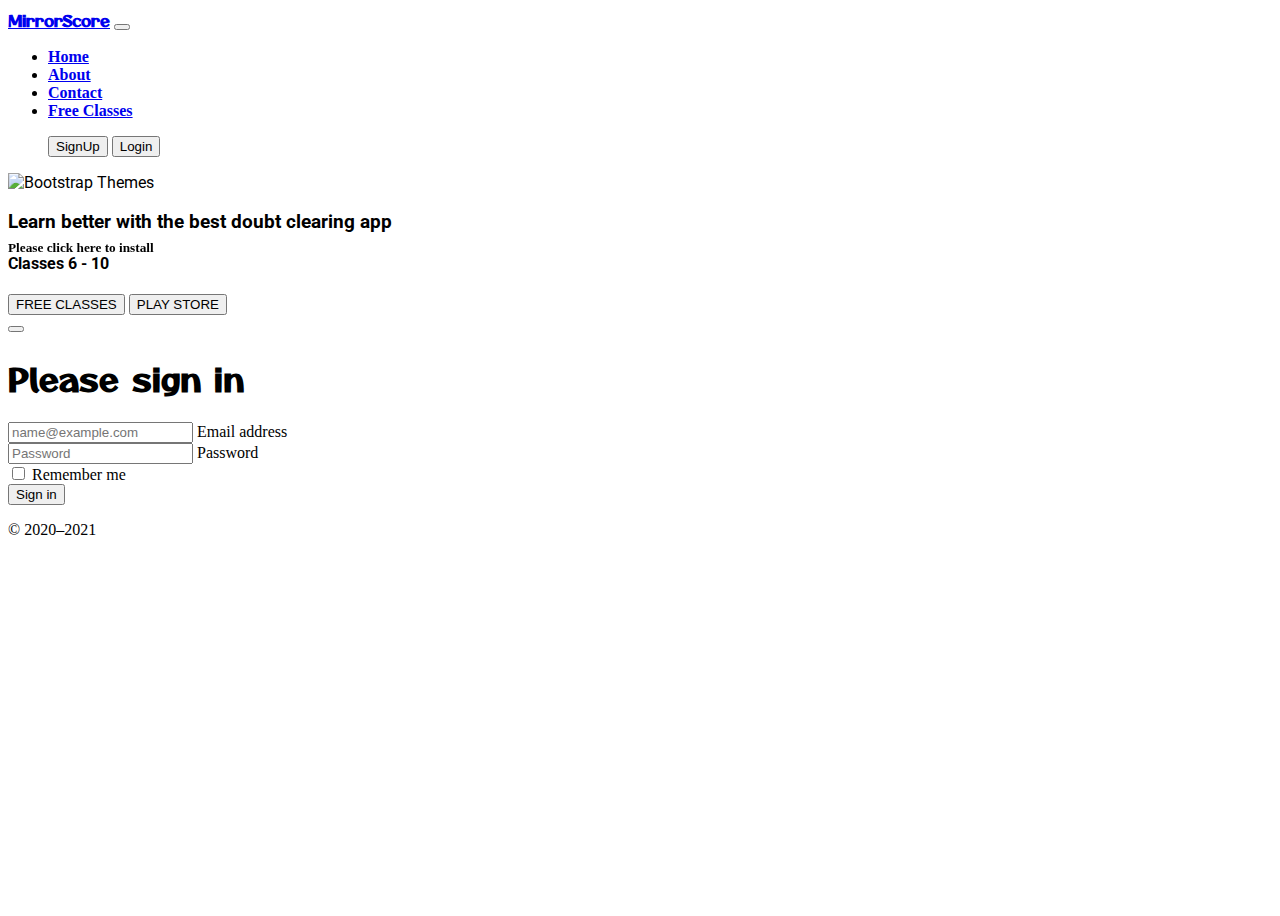
==== index.html @ 06a645e2 "all" ====
<!DOCTYPE html>
<html lang="en">

<head>
    <title>PageTitle</title>
    <meta charset="utf-8" />
    <meta name="viewport" content="width=device-width, initial-scale=1, shrink-to-fit=no" />
    <link href="https://cdn.jsdelivr.net/npm/bootstrap@5.0.0/dist/css/bootstrap.min.css" rel="stylesheet"
        integrity="sha384-wEmeIV1mKuiNpC+IOBjI7aAzPcEZeedi5yW5f2yOq55WWLwNGmvvx4Um1vskeMj0" crossorigin="anonymous" />
    <link rel="stylesheet" href="./asset/css/style.css" />
</head>

<body>
    <div id="main-container">
        <nav class="navbar navbar-expand-md navbar-light fixed-top">
            <div class="container-fluid">
                <a class="
              navbar-brand
              text-uppercase text-info
              shadow-lg
              p-3
              font-monospace
              text-wrap
            " href="#">MirrorScore</a>
                <button class="navbar-toggler" type="button" data-bs-toggle="collapse" data-bs-target="#navbarCollapse"
                    aria-controls="navbarCollapse" aria-expanded="false" aria-label="Toggle navigation">
                    <span class="navbar-toggler-icon"></span>
                </button>
                <div class="collapse navbar-collapse" id="navbarCollapse">
                    <ul class="navbar-nav me-auto mb-2 mb-md-0">
                        <li class="nav-item   p-lg-1 m-md-3">
                            <a class="nav-link active text-dark text-wrap" aria-current="page" href="#">Home</a>
                        </li>
                        <li class="nav-item   p-lg-1 m-md-3">
                            <a class="nav-link text-dark text-wrap" href="#">About</a>
                        </li>

                        <li class="nav-item   p-lg-1 m-md-3">
                            <a class="nav-link text-dark text-wrap" href="#">Contact</a>
                        </li>

                        <li class="nav-item  p-lg-1 m-md-3">
                            <a class="nav-link active text-dark text-wrap" aria-current="page" href="#">Free Classes</a>
                        </li>

                        <!-- <li class="nav-item   p-lg-1 m-md-3">
                            <a class="nav-link text-dark text-wrap" href="#">school syllabus</a>
                        </li>
                        <li class="nav-item   p-lg-1 m-md-3">
                            <a class="nav-link  text-dark text-wrap" href="#">Programming</a>
                        </li> -->
                    </ul>

                    <ul class="navbar-nav me-auto mb-2 mb-md-0">
                        <div class="d-flex w-100 auth">
                            <!-- Button trigger modal -->
                            <button type="button" class="btn btn-info text-white me-2" data-bs-toggle="modal"
                                data-bs-target="#exampleModal">
                                SignUp
                            </button>

                            <!-- Button trigger modal -->
                            <button type="button" class="btn btn-outline-info ms-auto" data-bs-toggle="modal"
                                data-bs-target="#exampleModal">
                                Login
                            </button>
                        </div>
                    </ul>
                </div>
            </div>
        </nav>
        <!-- ======= Hero Section ======= -->
        <main id="hero">
            <div class="container col-xxl-8 px-4 py-5">
                <div class="row flex-lg-row-reverse align-items-center g-5 py-5">
                    <div class="col-10 col-sm-8 col-lg-6">
                        <img src="https://www.dropbox.com/s/25lk5ur2qvxms7o/AppLandingPage.png?raw=1"
                            class="d-block mx-lg-auto img-fluid" alt="Bootstrap Themes" width="700" height="500"
                            loading="lazy" />
                    </div>
                    <div class="col-lg-6">
                        <h3 class="display-5 fw-bold lh-1 mb-3 text-info">
                            Learn better with the best doubt clearing app
                        </h3>
                        <h4 class="lead text-bold p-3 font-monospace text-white">Classes 6 - 10</h4>
                        <div class="d-grid gap-2 d-md-flex justify-content-md-start audio-button">
                            <button type="button" class="btn btn-info text-white btn-lg px-4 me-md-2">
                                FREE CLASSES
                            </button>
                            <button id="playstore" type="button" class="btn btn-outline-info btn-lg px-4">
                                PLAY STORE
                            </button>
                        </div>
                    </div>
                </div>
            </div>
        </main>


         <div class="col-md-4 offset-md-4">
            <div id="speaker"
            class="card shadow p-3 mb-5 bg-body rounded col-md-3 rounded-circle speaker d-none">
                <div class="card-body">
                    
                    <img width="50%"
                    src="https://findicons.com/files/icons/2813/flat_jewels/512/speaker.png" alt=""
                    srcset="">
                    <h5 class="card-title">Please click here to install</h5>
            </div>
         </div>
        </div>

        <!-- Modal -->
        <div class="modal fade" id="exampleModal" tabindex="-1" aria-labelledby="exampleModalLabel" aria-hidden="true">
            <div class="modal-dialog modal-dialog-centered modal-md  ">
                <div class="modal-content bg-info">

                    <div class="modal-body">
                        <button type="button" class="btn-close ms-auto" data-bs-dismiss="modal"
                            aria-label="Close"></button>

                        <form class="">
                            <h1 class="h3 mb-3 fw-normal form-title">Please sign in</h1>
                            <div class="form-floating mt-2">
                                <input type="email" class="form-control" id="floatingInput"
                                    placeholder="name@example.com">
                                <label for="floatingInput">Email address</label>
                            </div>
                            <div class="form-floating mt-2">
                                <input type="password" class="form-control" id="floatingPassword"
                                    placeholder="Password">
                                <label for="floatingPassword">Password</label>
                            </div>

                            <div class="checkbox mb-3 mt-2">
                                <label>
                                    <input type="checkbox" value="remember-me"> Remember me
                                </label>
                            </div>
                            <button class="w-100 btn btn-lg btn-dark" type="submit">Sign in</button>
                            <p class="mt-5 mb-3 text-muted">&copy; 2020–2021</p>
                        </form>


 

                        <script src="./asset/js/script.js"></script>
                        <!-- Bootstrap JS -->

                        <script src="https://cdn.jsdelivr.net/npm/bootstrap@5.0.0/dist/js/bootstrap.bundle.min.js"
                            integrity="sha384-p34f1UUtsS3wqzfto5wAAmdvj+osOnFyQFpp4Ua3gs/ZVWx6oOypYoCJhGGScy+8"
                            crossorigin="anonymous"></script>
</body>

</html>
---- asset/css/style.css ----
@import url('https://fonts.googleapis.com/css2?family=Otomanopee+One&family=Roboto:wght@300;400;700;900&family=Sigmar+One&family=Zen+Tokyo+Zoo&display=swap');



/* font-family: 'Otomanopee One', sans-serif;
font-family: 'Roboto', sans-serif;
font-family: 'Sigmar One', cursive;
font-family: 'Zen Tokyo Zoo', cursive; */

#main-container{
    background-color: rgb(255, 255, 255);
    height: 100vh;
     
}

 #hero {
  
    /* font-family: 'Otomanopee One', sans-serif; */
    font-family: 'Roboto', sans-serif;

}


.auth{
    font-family: 'Zen Tokyo Zoo', cursive
}
.audio-button{
     font-family: 'Zen Tokyo Zoo', cursive
}

.navbar{
    /* font-family: 'Roboto', sans-serif; */
    font-weight: bold;
}

.navbar-brand{
    font-family: 'Otomanopee One', sans-serif !important;
}


.form-title{
    font-family: 'Otomanopee One', sans-serif !important;
    font-size:xx-large;
}
 

.form-signin {
    width: 100%;
    max-width: 330px;
    padding: 15px;
    margin: auto;
    color: #212121;
    border: 4px solid #ff993b;
    border-radius: 25px;
}

.form-signin .checkbox {
    font-weight: 400;
}

.form-signin .form-floating:focus-within {
    z-index: 2;
}

.form-signin input[type="email"] {
    margin-bottom: -1px;
    border-bottom-right-radius: 0;
    border-bottom-left-radius: 0;
}

.form-signin input[type="password"] {
    margin-bottom: 10px;
    border-top-left-radius: 0;
    border-top-right-radius: 0;
}

 
.speaker{
    position: fixed;
    top: 200px;
    font-family:Georgia, 'Times New Roman', Times, serif;
    text-align: center;
}
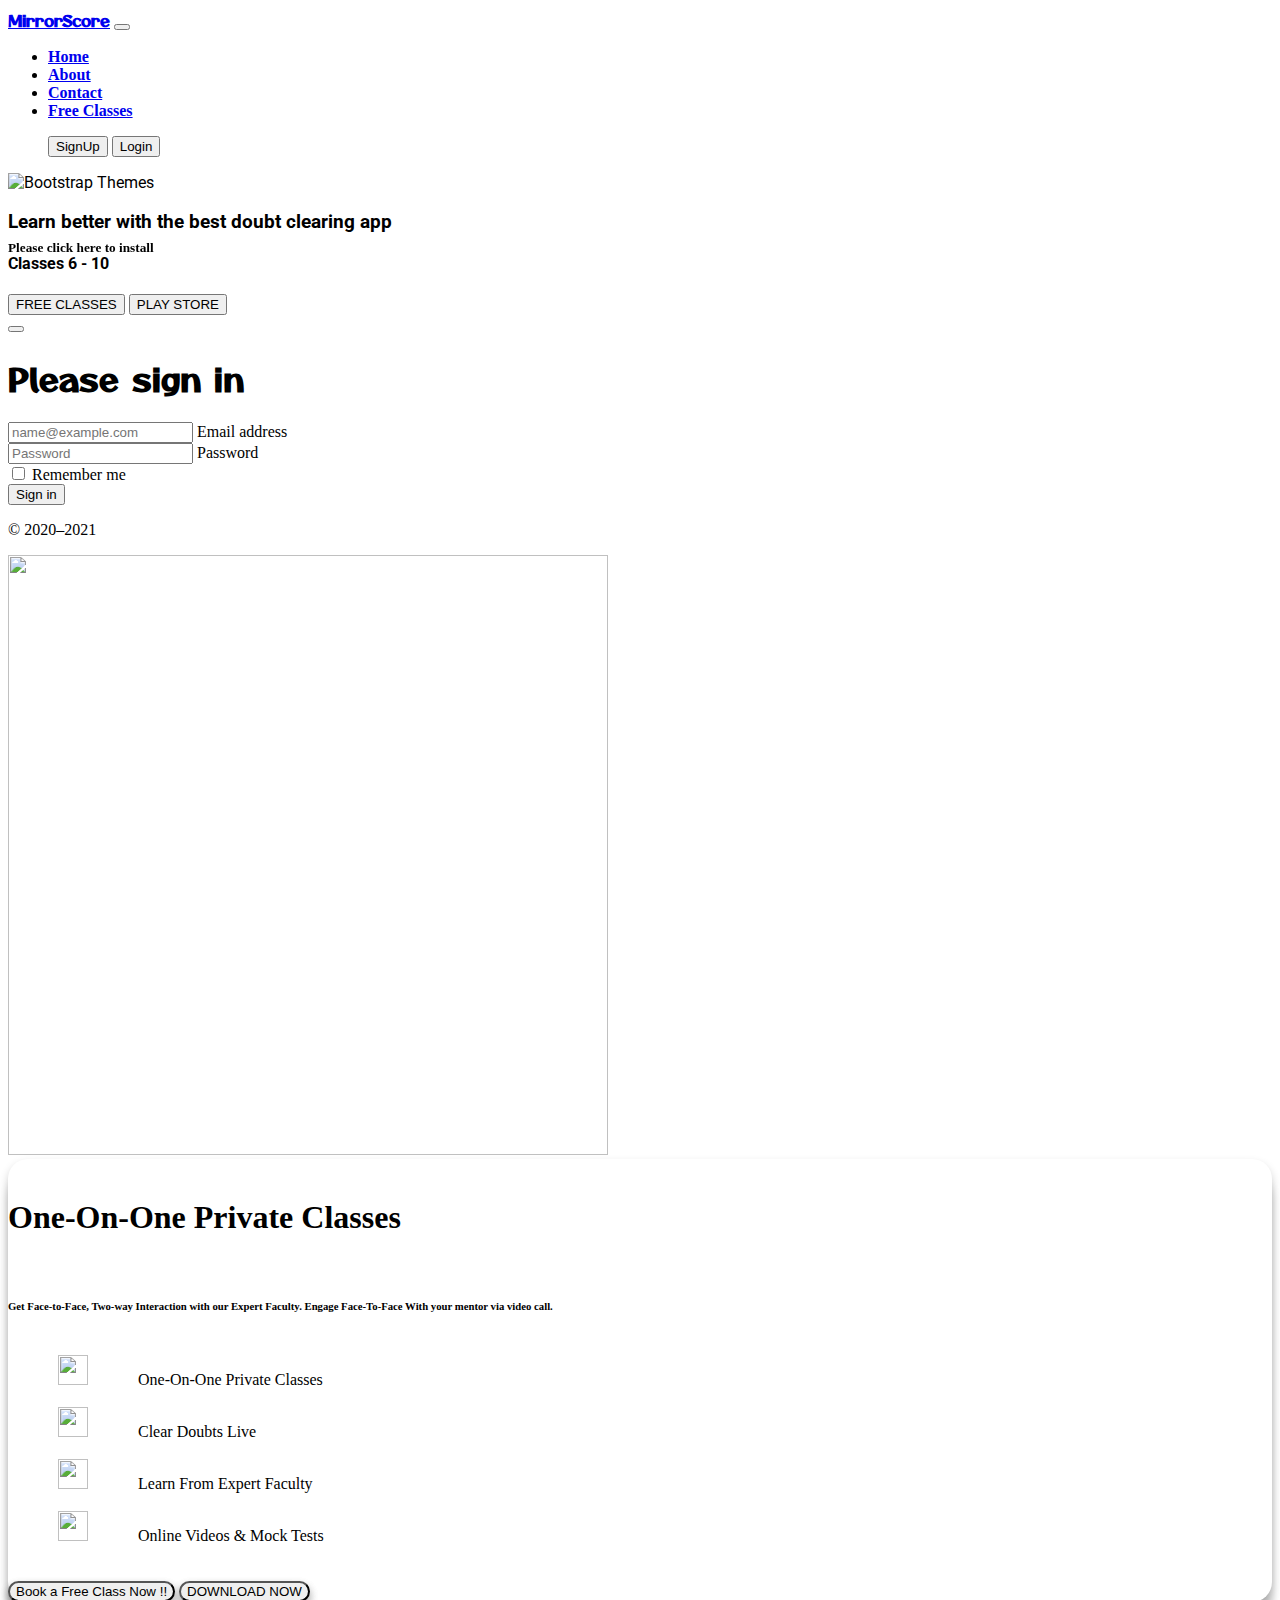
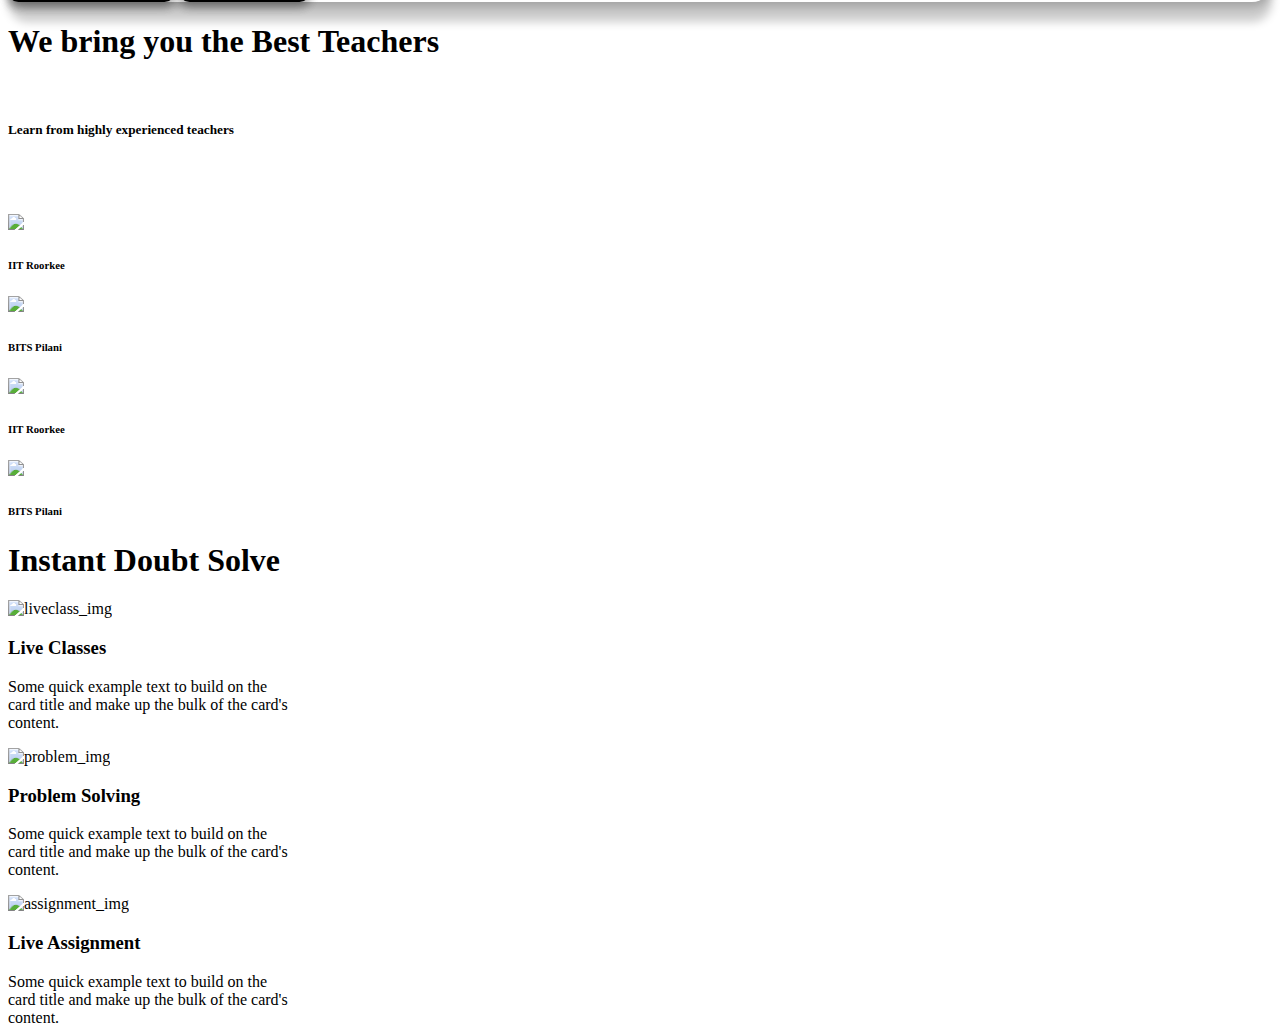
==== commit 0059e09f: "changed instant-doubt" ====
--- a/index.html
+++ b/index.html
@@ -142,7 +142,104 @@
                         </form>
 
 
- 
+                        
+                        <!-- One-On-One Private Class -->
+                        <section class=" container-fluid p-4">
+                            <div class="row p-4">
+                                <div class="col ml-5">
+                                    <a><img src="https://mintbook.com/assetsNew/img/ams.gif" height="600px" width="600px"></a>
+                                </div>
+                                <div class="box col p-4 m-4" style="background-color: rgb(255, 255, 255); border-radius: 20px;  box-shadow: 0 5px 10px 0 rgba(0, 0, 0, 0.2), 0 20px 10px 0 rgba(0, 0, 0, 0.2);"><br>
+                                    <h1 class="text-center">One-On-One Private Classes</h1><br>
+                                    <h6 class="text-center m-3">Get Face-to-Face, Two-way Interaction with our Expert Faculty. Engage Face-To-Face With your
+                                        mentor via video call.</h6><br>
+                                    <a ><img src="images/check.png" style="height: 30px; width:30px; margin-inline:50px; ">One-On-One Private
+                                        Classes</a><br><br>
+                                    <a><img src="images/check.png" style="height: 30px; width:30px; margin-inline:50px;">Clear Doubts
+                                        Live</a><br><br>
+                                    <a><img src="images/check.png" style="height: 30px; width:30px; margin-inline:50px;">Learn From Expert
+                                        Faculty</a><br><br>
+                                    <a><img src="images/check.png" style="height: 30px; width:30px; margin-inline:50px;">Online Videos & Mock Tests
+                                    </a><br><br><br>
+                                    <div class="container text-center">
+                                        <button type="button" class="btn btn-info btn-lg" style="border-radius: 20px;  box-shadow: 0 5px 10px 0 rgba(0, 0, 0, 0.2), 0 5px 10px 0 rgba(0, 0, 0, 0.2);">Book a Free Class Now !!</button>
+                                        <a href="https://play.google.com/store/apps/details?id=com.app.mirrorscore">
+                                            <button type="button" class="btn btn-info btn-lg ml-5" style="border-radius: 20px; box-shadow: 0 5px 10px 0 rgba(0, 0, 0, 0.2), 0 5px 10px 0 rgba(0, 0, 0, 0.2);">DOWNLOAD NOW</button>
+                                        </a>
+                                    </div>
+                                </div>
+                            </div>
+                        </section>                  
+                        <!-- One-On-One Private Class -->
+
+                        
+                        
+                        <!-- TEACHERS -->
+                        <div class="container-flex text-center p-4 m-5">
+                            <h1>We bring you the Best Teachers</h1><br>
+                            <h5>Learn from highly experienced teachers</h5><br><br><br>
+                            <div class="row">
+                                    <div class="col">
+                                        <img class="teachers hover-item" src="images/teacher.png"><h6>IIT Roorkee</h6>
+                                    </div>
+                                    <div class="col">
+                                        <img class="teachers hover-item" src="https://pngimg.com/uploads/teacher/small/teacher_PNG11.png"><h6>BITS Pilani</h6>
+                                    </div>
+                                    <div class="col">
+                                        <img class="teachers hover-item" src="images/teacher.png"><h6>IIT Roorkee</h6>
+                                    </div>
+                                    <div class="col">
+                                        <img class="teachers hover-item" src="https://pngimg.com/uploads/teacher/small/teacher_PNG11.png"><h6>BITS Pilani</h6>
+                                </div>
+                            </div>
+                        </div>                    
+                        <!-- TEACHERS -->
+
+                        <!--Instant doubt solve section-->
+                        <div class="container">
+
+                            <div class="col-lg-12">
+                                <h1 class="m-5 text-center">Instant Doubt Solve</h1>
+                            </div>
+                            <div class="row">
+                                <div class="col-lg-4 mb-3 ">
+                                    <div class="p-2" style="width: 18rem;">
+                                        <img class="doubtsolve-img" src="images/liveclass.jpg" height="180px" width="200px" class="card-img-top"
+                                            alt="liveclass_img">
+                                        <div class="card-body text-center">
+                                            <h3 class="card-title">Live Classes</h3>
+                                            <p class="card-text text-secondary">Some quick example text to build on the card title and make
+                                                up the bulk of the card's content.</p>
+                    
+                                        </div>
+                                    </div>
+                                </div>
+                                <div class="col-lg-4 mb-3">
+                                    <div class="p-2" style="width: 18rem;">
+                                        <img class="doubtsolve-img" src="images/problem.jpeg" height="180px" width="200px" class="card-img-top" alt="problem_img">
+                                        <div class="card-body text-center">
+                                            <h3 class="card-title">Problem Solving</h3>
+                                            <p class="card-text  text-secondary">Some quick example text to build on the card title and make
+                                                up the bulk of the card's content.</p>
+                    
+                                        </div>
+                                    </div>
+                                </div>
+                                <div class="col-lg-4 mb-3">
+                                    <div class="p-2" style="width: 18rem;">
+                                        <img class="doubtsolve-img" src="images/assignment.jpg" height="180px" width="200px" class="card-img-top"
+                                            alt="assignment_img">
+                                        <div class="card-body text-center">
+                                            <h3 class="card-title">Live Assignment</h3>
+                                            <p class="card-text  text-secondary">Some quick example text to build on the card title and make
+                                                up the bulk of the card's content.</p>
+                    
+                                        </div>
+                                    </div>
+                                </div>
+                            </div>
+                        </div>
+                        <!--Instant doubt solve section-->
 
                         <script src="./asset/js/script.js"></script>
                         <!-- Bootstrap JS -->
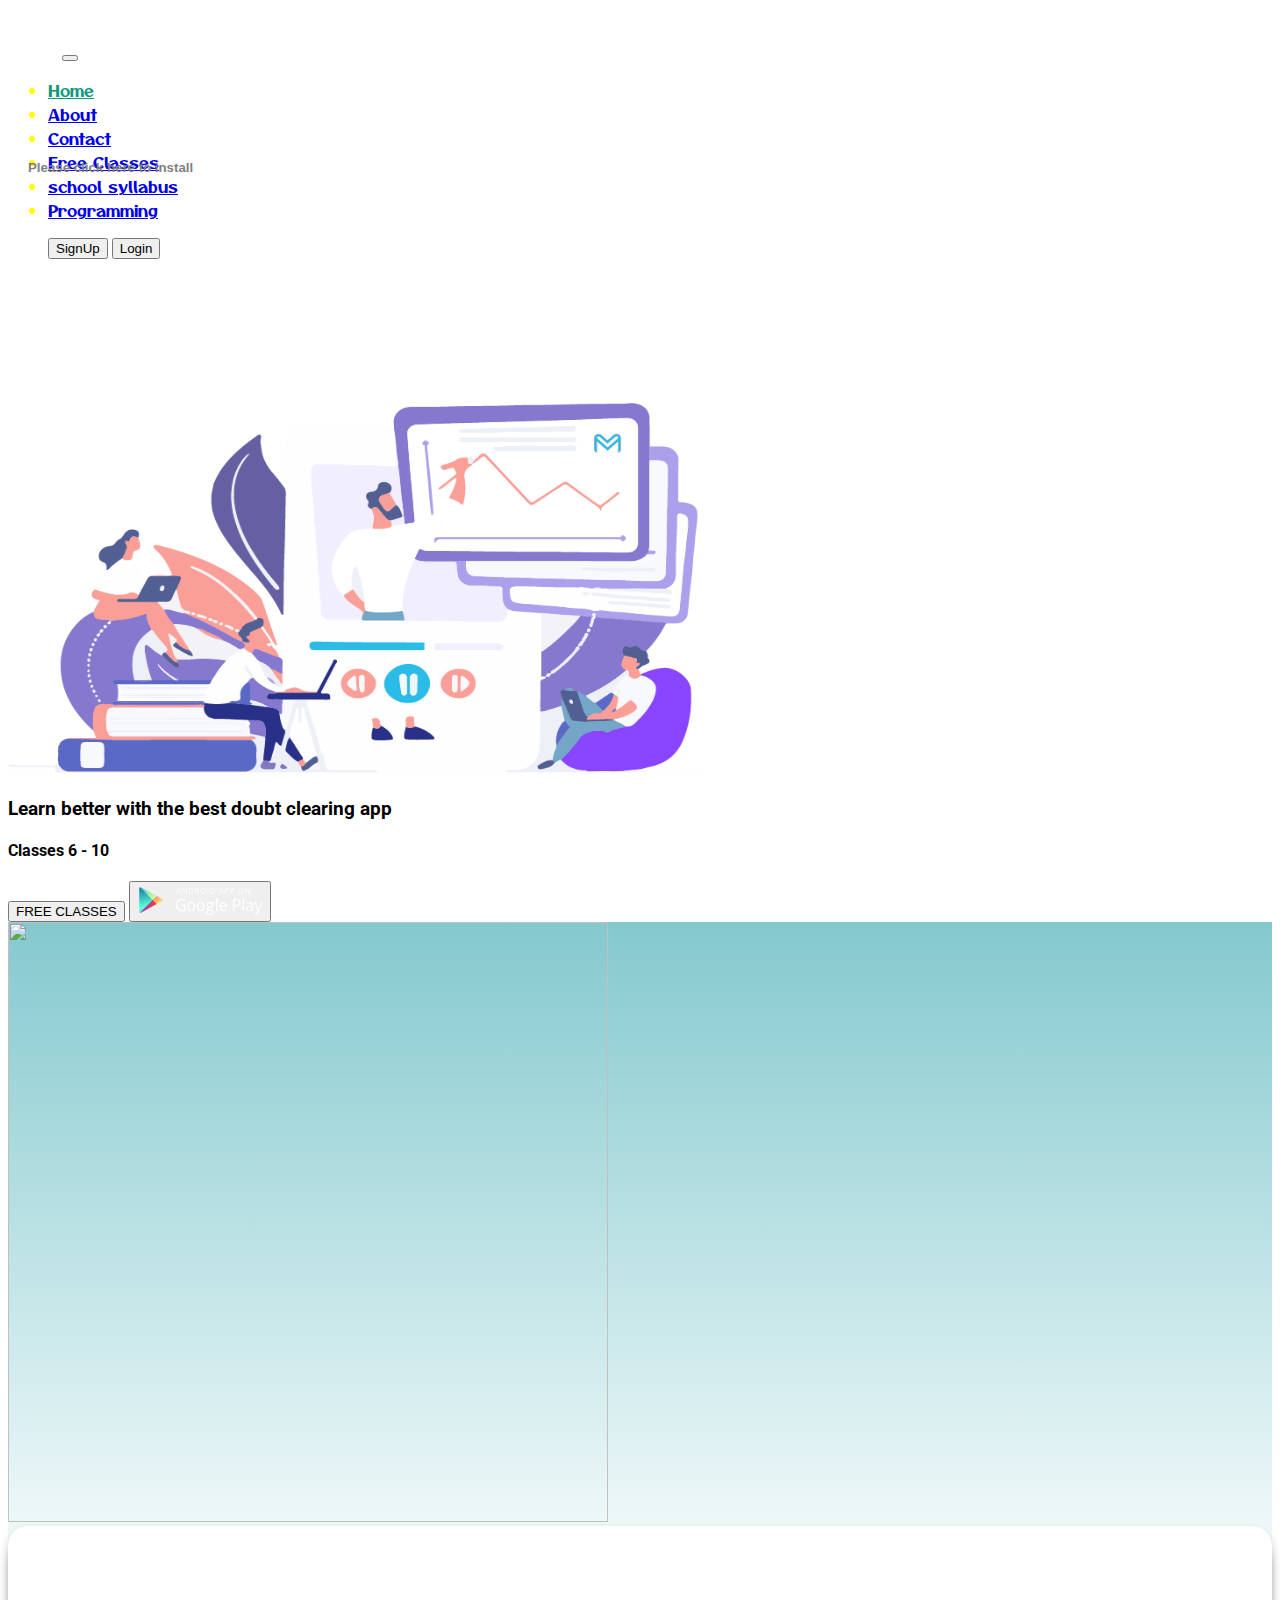
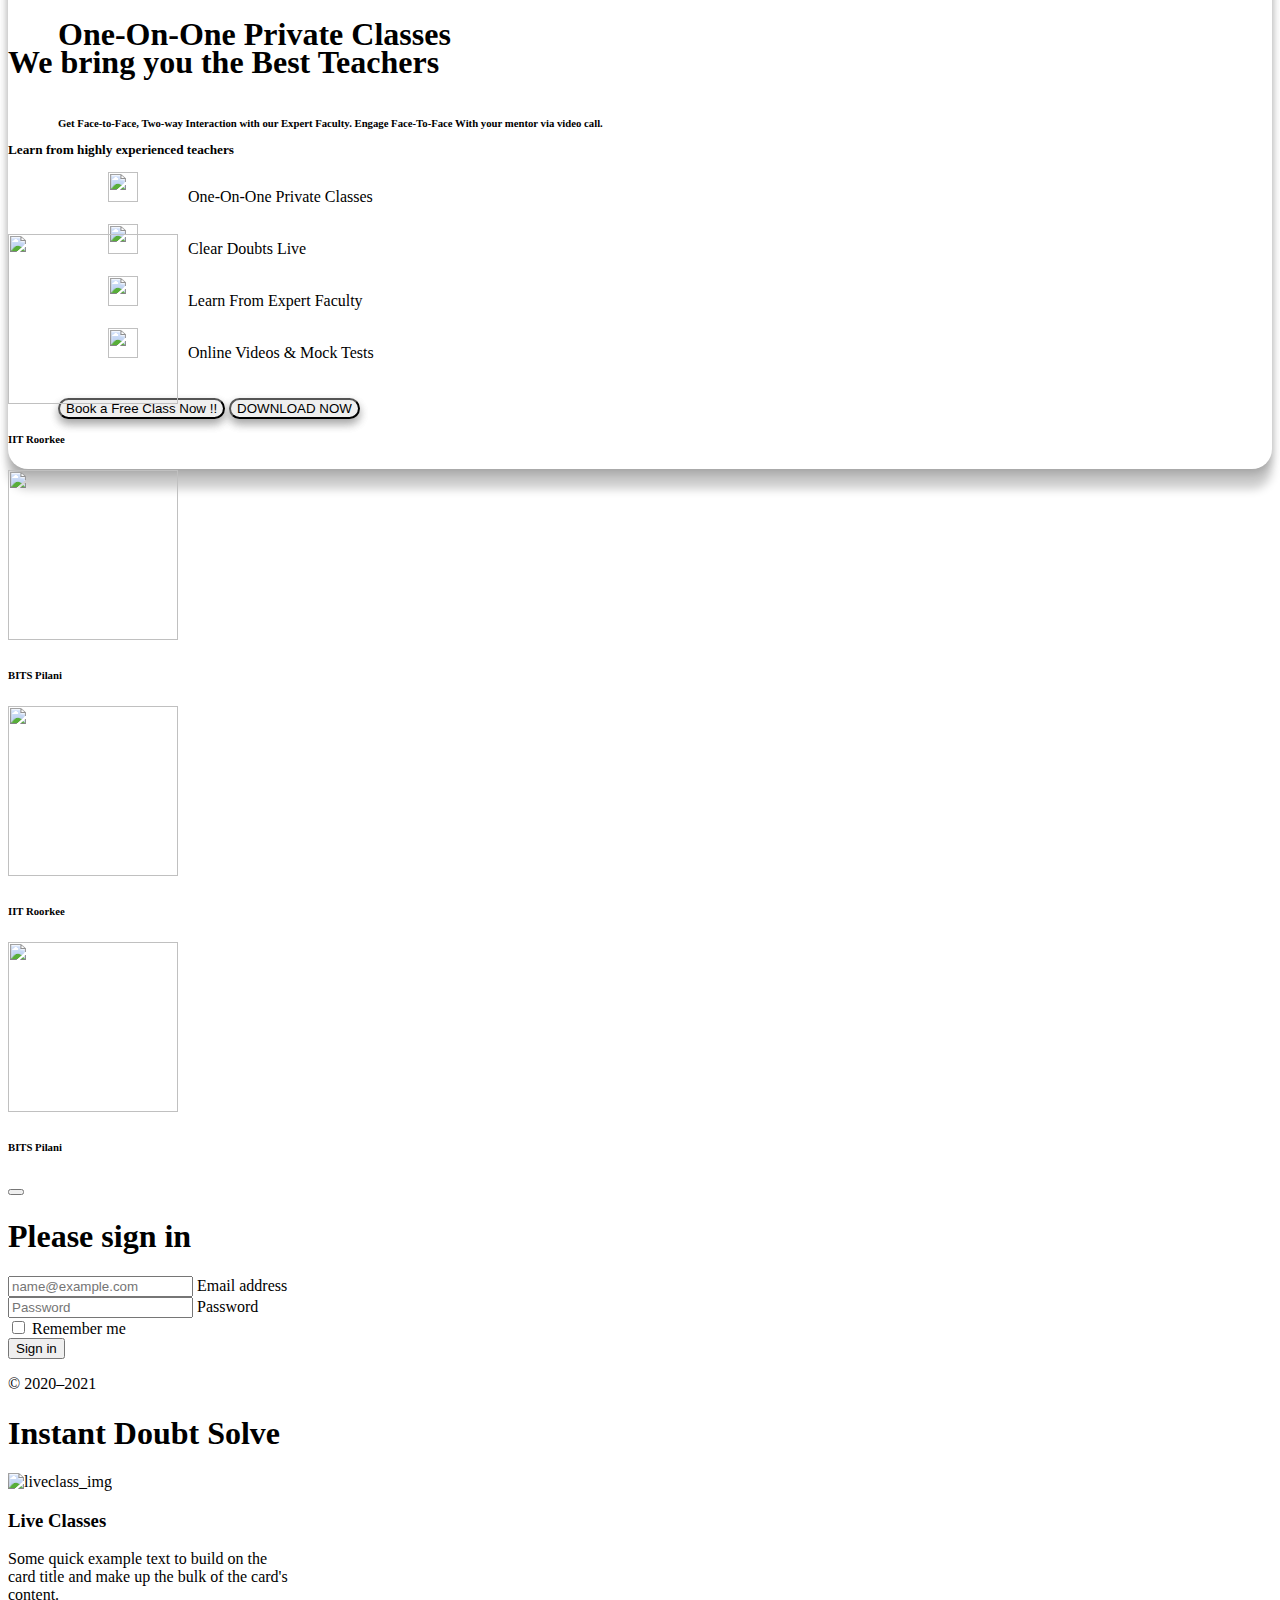
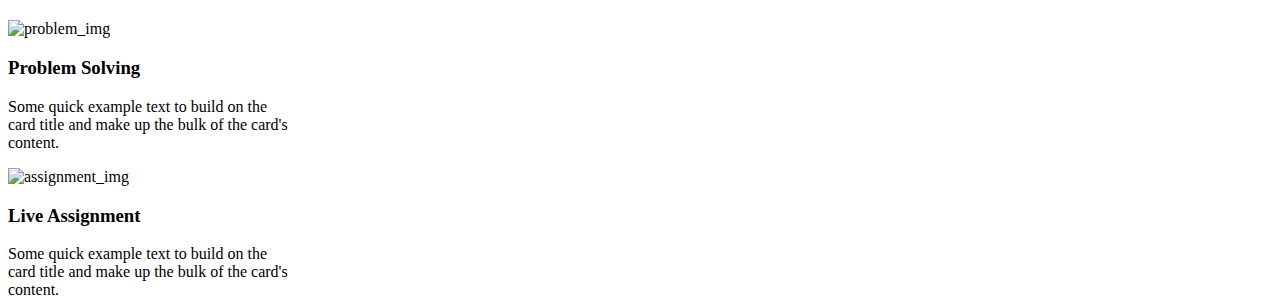
==== commit 1a5d9379: "Merge pull request #5 from Mirror-Score/piyasmainsection" ====
--- a/index.html
+++ b/index.html
@@ -2,65 +2,63 @@
 <html lang="en">
 
 <head>
-    <title>PageTitle</title>
+    <title>MirrorScore</title>
     <meta charset="utf-8" />
     <meta name="viewport" content="width=device-width, initial-scale=1, shrink-to-fit=no" />
     <link href="https://cdn.jsdelivr.net/npm/bootstrap@5.0.0/dist/css/bootstrap.min.css" rel="stylesheet"
         integrity="sha384-wEmeIV1mKuiNpC+IOBjI7aAzPcEZeedi5yW5f2yOq55WWLwNGmvvx4Um1vskeMj0" crossorigin="anonymous" />
-    <link rel="stylesheet" href="./asset/css/style.css" />
+    <link rel="stylesheet" href="./static/css/style.css" />
 </head>
 
 <body>
     <div id="main-container">
-        <nav class="navbar navbar-expand-md navbar-light fixed-top">
+        <nav class="navbar navbar-expand-md navbar-light fixed-top nav-body">
             <div class="container-fluid">
                 <a class="
               navbar-brand
               text-uppercase text-info
-              shadow-lg
-              p-3
-              font-monospace
               text-wrap
-            " href="#">MirrorScore</a>
+            " href="#"><img width="50px" class="bg-info shadow-lg" src="./static/image/logo (1).png" alt=""
+                        srcset=""></a>
                 <button class="navbar-toggler" type="button" data-bs-toggle="collapse" data-bs-target="#navbarCollapse"
                     aria-controls="navbarCollapse" aria-expanded="false" aria-label="Toggle navigation">
                     <span class="navbar-toggler-icon"></span>
                 </button>
                 <div class="collapse navbar-collapse" id="navbarCollapse">
-                    <ul class="navbar-nav me-auto mb-2 mb-md-0">
-                        <li class="nav-item   p-lg-1 m-md-3">
-                            <a class="nav-link active text-dark text-wrap" aria-current="page" href="#">Home</a>
-                        </li>
-                        <li class="nav-item   p-lg-1 m-md-3">
-                            <a class="nav-link text-dark text-wrap" href="#">About</a>
-                        </li>
-
-                        <li class="nav-item   p-lg-1 m-md-3">
-                            <a class="nav-link text-dark text-wrap" href="#">Contact</a>
-                        </li>
-
-                        <li class="nav-item  p-lg-1 m-md-3">
-                            <a class="nav-link active text-dark text-wrap" aria-current="page" href="#">Free Classes</a>
-                        </li>
-
-                        <!-- <li class="nav-item   p-lg-1 m-md-3">
-                            <a class="nav-link text-dark text-wrap" href="#">school syllabus</a>
-                        </li>
-                        <li class="nav-item   p-lg-1 m-md-3">
-                            <a class="nav-link  text-dark text-wrap" href="#">Programming</a>
-                        </li> -->
+                    <ul class="navbar-nav me-auto mb-2 mb-md-0 ms-auto nav-links">
+                        <li class="nav-item ms-5">
+                            <a class="nav-link active    text-wrap" aria-current="page" href="#">Home</a>
+                        </li>
+                        <li class="nav-item ms-3">
+                            <a class="nav-link   text-wrap" href="#">About</a>
+                        </li>
+
+                        <li class="nav-item ms-3">
+                            <a class="nav-link   text-wrap" href="#">Contact</a>
+                        </li>
+
+                        <li class="nav-item ms-3">
+                            <a class="nav-link   text-wrap" href="#">Free Classes</a>
+                        </li>
+
+                        <li class="nav-item ms-3">
+                            <a class="nav-link  text-wrap" href="#">school syllabus</a>
+                        </li>
+                        <li class="nav-item ms-3">
+                            <a class="nav-link    text-wrap" href="#">Programming</a>
+                        </li>
                     </ul>
 
-                    <ul class="navbar-nav me-auto mb-2 mb-md-0">
+                    <ul class="navbar-nav ms-auto mb-2 mb-md-0">
                         <div class="d-flex w-100 auth">
                             <!-- Button trigger modal -->
-                            <button type="button" class="btn btn-info text-white me-2" data-bs-toggle="modal"
+                            <button type="button" class="btn btn-info text-white me-2 auth-btn" data-bs-toggle="modal"
                                 data-bs-target="#exampleModal">
                                 SignUp
                             </button>
 
                             <!-- Button trigger modal -->
-                            <button type="button" class="btn btn-outline-info ms-auto" data-bs-toggle="modal"
+                            <button type="button" class="btn btn-outline-info ms-auto auth-btn" data-bs-toggle="modal"
                                 data-bs-target="#exampleModal">
                                 Login
                             </button>
@@ -69,14 +67,24 @@
                 </div>
             </div>
         </nav>
+        <div class="col-md-4 offset-md-4">
+            <div id="speaker" class="card shadow p-3 mb-5 rounded col-md-3 rounded-circle speaker d-none">
+                <div class="card-body">
+
+                    <img width="50%" src="https://findicons.com/files/icons/2813/flat_jewels/512/speaker.png" alt=""
+                        srcset="">
+                    <h5 class="card-title">Please click here to install</h5>
+                </div>
+            </div>
+        </div>
+        
         <!-- ======= Hero Section ======= -->
         <main id="hero">
             <div class="container col-xxl-8 px-4 py-5">
                 <div class="row flex-lg-row-reverse align-items-center g-5 py-5">
                     <div class="col-10 col-sm-8 col-lg-6">
-                        <img src="https://www.dropbox.com/s/25lk5ur2qvxms7o/AppLandingPage.png?raw=1"
-                            class="d-block mx-lg-auto img-fluid" alt="Bootstrap Themes" width="700" height="500"
-                            loading="lazy" />
+                        <img src="./static/image/bannerwww_comp (1).png" class="d-block mx-lg-auto img-fluid"
+                            alt="Bootstrap Themes" width="700" height="500" loading="lazy" />
                     </div>
                     <div class="col-lg-6">
                         <h3 class="display-5 fw-bold lh-1 mb-3 text-info">
@@ -87,28 +95,91 @@
                             <button type="button" class="btn btn-info text-white btn-lg px-4 me-md-2">
                                 FREE CLASSES
                             </button>
-                            <button id="playstore" type="button" class="btn btn-outline-info btn-lg px-4">
-                                PLAY STORE
+                            <button id="playstore" type="button" class="btn btn-info btn-lg px-4">
+                                <img src="./static/image/play-store.png" alt="" sizes="" srcset="">
                             </button>
                         </div>
                     </div>
+
+                    
                 </div>
             </div>
         </main>
 
 
-         <div class="col-md-4 offset-md-4">
-            <div id="speaker"
-            class="card shadow p-3 mb-5 bg-body rounded col-md-3 rounded-circle speaker d-none">
-                <div class="card-body">
-                    
-                    <img width="50%"
-                    src="https://findicons.com/files/icons/2813/flat_jewels/512/speaker.png" alt=""
-                    srcset="">
-                    <h5 class="card-title">Please click here to install</h5>
-            </div>
-         </div>
+        
+
+
+     
+
+
+        <!-- One-On-One Private Class -->
+        <section class=" container-fluid privateclass-container p-4">
+            <div class="row p-4">
+                <div class="col ml-5">
+                    <a><img src="https://mintbook.com/assetsNew/img/ams.gif" height="600px" width="600px"></a>
+                </div>
+                <div class="box col p-4 m-4"
+                    style="background-color: rgb(255, 255, 255); border-radius: 20px;  box-shadow: 0 5px 10px 0 rgba(0, 0, 0, 0.2), 0 20px 10px 0 rgba(0, 0, 0, 0.2);">
+                    <br>
+                    <h1 class="text-center">One-On-One Private Classes</h1><br>
+                    <h6 class="text-center m-3">Get Face-to-Face, Two-way Interaction with our Expert Faculty. Engage
+                        Face-To-Face With your
+                        mentor via video call.</h6><br>
+                    <a><img src="images/check.png" style="height: 30px; width:30px; margin-inline:50px; ">One-On-One
+                        Private
+                        Classes</a><br><br>
+                    <a><img src="images/check.png" style="height: 30px; width:30px; margin-inline:50px;">Clear Doubts
+                        Live</a><br><br>
+                    <a><img src="images/check.png" style="height: 30px; width:30px; margin-inline:50px;">Learn From
+                        Expert
+                        Faculty</a><br><br>
+                    <a><img src="images/check.png" style="height: 30px; width:30px; margin-inline:50px;">Online Videos &
+                        Mock Tests
+                    </a><br><br><br>
+                    <div class="container text-center">
+                        <button type="button" class="btn btn-info btn-lg"
+                            style="border-radius: 20px;  box-shadow: 0 5px 10px 0 rgba(0, 0, 0, 0.2), 0 5px 10px 0 rgba(0, 0, 0, 0.2);">Book
+                            a Free Class Now !!</button>
+                        <a href="https://play.google.com/store/apps/details?id=com.app.mirrorscore">
+                            <button type="button" class="btn btn-info btn-lg ml-5"
+                                style="border-radius: 20px; box-shadow: 0 5px 10px 0 rgba(0, 0, 0, 0.2), 0 5px 10px 0 rgba(0, 0, 0, 0.2);">DOWNLOAD
+                                NOW</button>
+                        </a>
+                    </div>
+                </div>
+            </div>
+        </section>
+        <!-- One-On-One Private Class -->
+
+
+
+        <!-- TEACHERS -->
+        <div class="container-flex text-center p-4 m-5">
+            <h1>We bring you the Best Teachers</h1><br>
+            <h5>Learn from highly experienced teachers</h5><br><br><br>
+            <div class="row">
+                <div class="col">
+                    <img class="teachers hover-item" src="images/teacher.png">
+                    <h6>IIT Roorkee</h6>
+                </div>
+                <div class="col">
+                    <img class="teachers hover-item" src="https://pngimg.com/uploads/teacher/small/teacher_PNG11.png">
+                    <h6>BITS Pilani</h6>
+                </div>
+                <div class="col">
+                    <img class="teachers hover-item" src="images/teacher.png">
+                    <h6>IIT Roorkee</h6>
+                </div>
+                <div class="col">
+                    <img class="teachers hover-item" src="https://pngimg.com/uploads/teacher/small/teacher_PNG11.png">
+                    <h6>BITS Pilani</h6>
+                </div>
+            </div>
         </div>
+        <!-- TEACHERS -->
+
+
 
         <!-- Modal -->
         <div class="modal fade" id="exampleModal" tabindex="-1" aria-labelledby="exampleModalLabel" aria-hidden="true">
@@ -142,58 +213,6 @@
                         </form>
 
 
-                        
-                        <!-- One-On-One Private Class -->
-                        <section class=" container-fluid p-4">
-                            <div class="row p-4">
-                                <div class="col ml-5">
-                                    <a><img src="https://mintbook.com/assetsNew/img/ams.gif" height="600px" width="600px"></a>
-                                </div>
-                                <div class="box col p-4 m-4" style="background-color: rgb(255, 255, 255); border-radius: 20px;  box-shadow: 0 5px 10px 0 rgba(0, 0, 0, 0.2), 0 20px 10px 0 rgba(0, 0, 0, 0.2);"><br>
-                                    <h1 class="text-center">One-On-One Private Classes</h1><br>
-                                    <h6 class="text-center m-3">Get Face-to-Face, Two-way Interaction with our Expert Faculty. Engage Face-To-Face With your
-                                        mentor via video call.</h6><br>
-                                    <a ><img src="images/check.png" style="height: 30px; width:30px; margin-inline:50px; ">One-On-One Private
-                                        Classes</a><br><br>
-                                    <a><img src="images/check.png" style="height: 30px; width:30px; margin-inline:50px;">Clear Doubts
-                                        Live</a><br><br>
-                                    <a><img src="images/check.png" style="height: 30px; width:30px; margin-inline:50px;">Learn From Expert
-                                        Faculty</a><br><br>
-                                    <a><img src="images/check.png" style="height: 30px; width:30px; margin-inline:50px;">Online Videos & Mock Tests
-                                    </a><br><br><br>
-                                    <div class="container text-center">
-                                        <button type="button" class="btn btn-info btn-lg" style="border-radius: 20px;  box-shadow: 0 5px 10px 0 rgba(0, 0, 0, 0.2), 0 5px 10px 0 rgba(0, 0, 0, 0.2);">Book a Free Class Now !!</button>
-                                        <a href="https://play.google.com/store/apps/details?id=com.app.mirrorscore">
-                                            <button type="button" class="btn btn-info btn-lg ml-5" style="border-radius: 20px; box-shadow: 0 5px 10px 0 rgba(0, 0, 0, 0.2), 0 5px 10px 0 rgba(0, 0, 0, 0.2);">DOWNLOAD NOW</button>
-                                        </a>
-                                    </div>
-                                </div>
-                            </div>
-                        </section>                  
-                        <!-- One-On-One Private Class -->
-
-                        
-                        
-                        <!-- TEACHERS -->
-                        <div class="container-flex text-center p-4 m-5">
-                            <h1>We bring you the Best Teachers</h1><br>
-                            <h5>Learn from highly experienced teachers</h5><br><br><br>
-                            <div class="row">
-                                    <div class="col">
-                                        <img class="teachers hover-item" src="images/teacher.png"><h6>IIT Roorkee</h6>
-                                    </div>
-                                    <div class="col">
-                                        <img class="teachers hover-item" src="https://pngimg.com/uploads/teacher/small/teacher_PNG11.png"><h6>BITS Pilani</h6>
-                                    </div>
-                                    <div class="col">
-                                        <img class="teachers hover-item" src="images/teacher.png"><h6>IIT Roorkee</h6>
-                                    </div>
-                                    <div class="col">
-                                        <img class="teachers hover-item" src="https://pngimg.com/uploads/teacher/small/teacher_PNG11.png"><h6>BITS Pilani</h6>
-                                </div>
-                            </div>
-                        </div>                    
-                        <!-- TEACHERS -->
 
                         <!--Instant doubt solve section-->
                         <div class="container">
@@ -241,7 +260,7 @@
                         </div>
                         <!--Instant doubt solve section-->
 
-                        <script src="./asset/js/script.js"></script>
+                        <script src="./static/js/script.js"></script>
                         <!-- Bootstrap JS -->
 
                         <script src="https://cdn.jsdelivr.net/npm/bootstrap@5.0.0/dist/js/bootstrap.bundle.min.js"
--- a/static/css/style.css
+++ b/static/css/style.css
@@ -0,0 +1,91 @@
+@import url('https://fonts.googleapis.com/css2?family=Otomanopee+One&family=Roboto:wght@300;400;700;900&family=Sigmar+One&family=Zen+Tokyo+Zoo&display=swap');
+
+
+
+/* font-family: 'Otomanopee One', sans-serif;
+font-family: 'Roboto', sans-serif;
+font-family: 'Sigmar One', cursive;
+font-family: 'Zen Tokyo Zoo', cursive; */
+
+#main-container{
+    background-color: rgb(255, 255, 255);
+    height: 100vh;
+     
+}
+
+ #hero {
+  
+    /* font-family: 'Otomanopee One', sans-serif; */
+    font-family: 'Roboto', sans-serif;
+
+}
+
+.nav-links{
+    font-family: 'Otomanopee One', sans-serif;
+    color: rgb(255, 251, 0);
+}
+ .active{
+     color: rgb(15, 153, 123)!important;
+ }
+
+
+ .nav-bg{
+     background-color: rgb(0, 247, 255) !important;
+     color: white !important;
+     transition: 2s;
+ }
+
+.speaker{
+    position: absolute;
+    top: 100px;
+    font-family: sans-serif;
+    color: gray;
+    padding: 20px;
+     
+}
+ 
+  
+
+/* pratishtha CSS */
+
+
+@keyframes slideIn {
+    0% {
+        transform: translateX(100%);
+    }
+    100% {
+        transform: translateX(0);
+    }
+    }
+
+    .box {  
+    animation: 0.65s ease-out 0s 1 slideIn;
+    
+    background: #333;
+    padding: 50px;
+    }
+
+    .privateclass-container{
+        height: 700px;
+        background-image: linear-gradient(0deg,rgba(255, 255, 255, 0.87),rgb(132, 201, 206));
+    }
+
+    .hover-item {
+    transition: 0.35s;
+    }
+    
+    .hover-item:hover {
+    transform: translate(0, -25px); 
+    }
+
+    .teachers{
+        height: 170px;
+        width: 170px;
+    }
+
+    /* instant doubt solve section */
+    .doubtsolve-img:hover {
+
+        transform: scale(1.3);
+        z-index: 1;
+    }